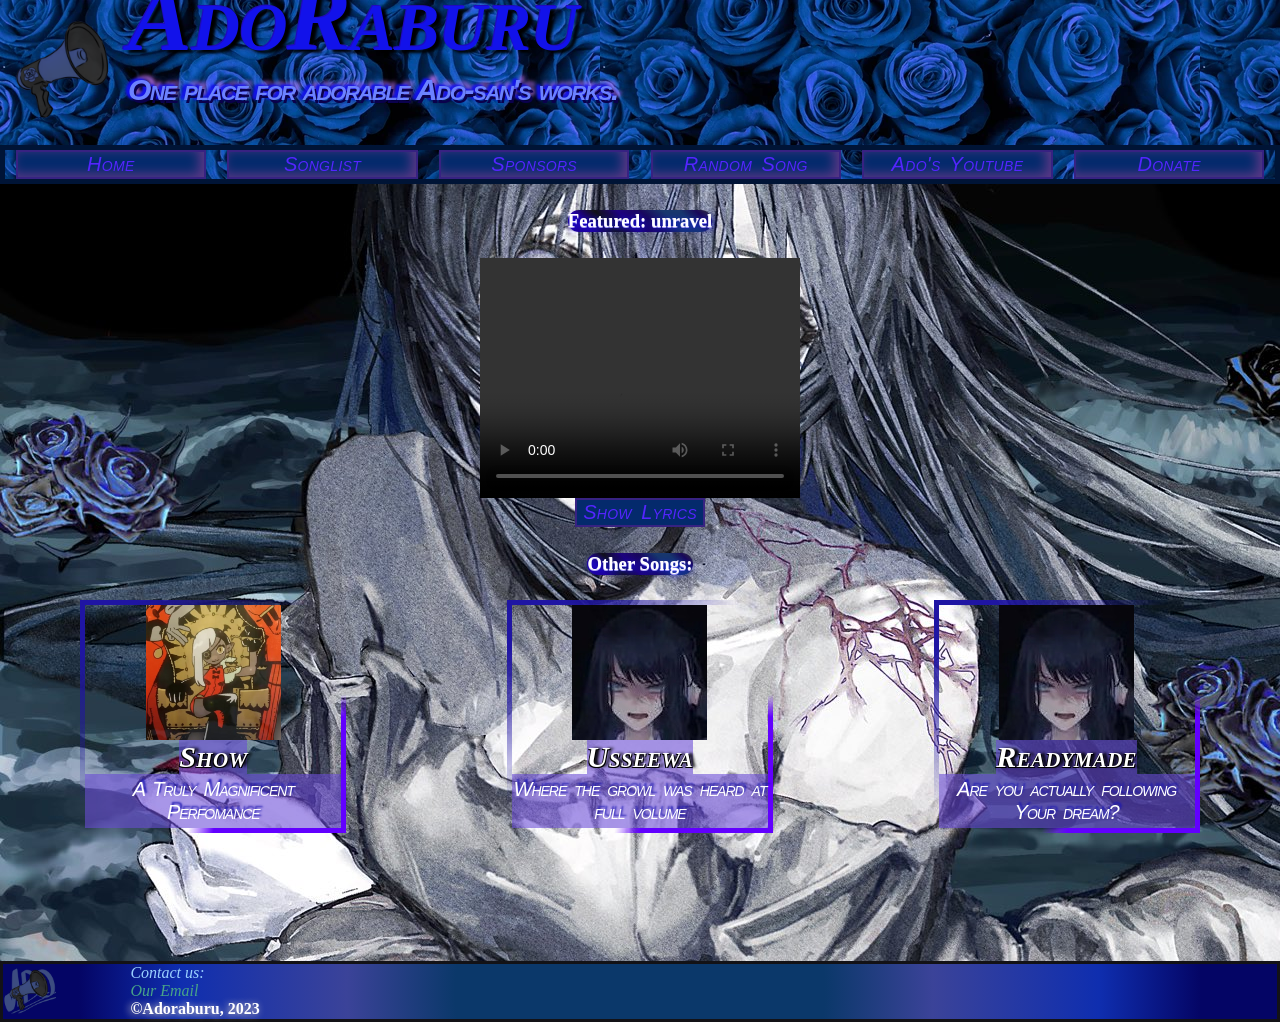
==== AdoRaburu_RE/index.html @ e4f45481 "Initial commit" ====
<!DOCTYPE html>
<html lang="en">
<head>
    <meta charset="UTF-8">
    <meta name="viewport" content="width=device-width, initial-scale=1.0">
    <meta name="description" content="Fan page for the creations of Ado, a japanese singer">
    <meta name="keywords" content="ado, ado singer, アド, ado show, ado usseewa, usseewa, show唱, 唱, Ado-san, Ado, Ado lyrics, ado unravel, Ado unravel, unravel Ado">
    <meta name="author" content="Aitemu(Aitemada)">
    <link rel="stylesheet" href="StyleLanding.css"> <link rel="icon" type="image/x-icon" href="Images/speakerLogo1.png">
    <title>AdoRaburu</title>
    <script src="Landing.js" defer></script><script src="jquery-3.7.1.slim.min.js" defer></script>
</head>
<body>
   
    
    <header>
        <img src="Images/speakerLogo0.png" alt="CoolMegaphoneLogo">
        <div id="containHeads">
        <h1 id="mainHead">AdoRaburu</h1>
        <h2>One place for adorable Ado-san's works.</h2>
        </div>
    </header>
    <nav>
        <button onclick="reHome()">Home</button>
        <button onclick="sngList()">Songlist</button> 
        <button onclick="showSponsors()">Sponsors</button> 
        <button onclick="randSong()">Random Song</button> 
        <button onclick="AdoYT()">Ado's Youtube</button> 
        <button onclick="donate()">Donate</button> 
    </nav>
   
    <div id="siteStruct">
        <h3>Featured: unravel</h3>
        <div id="mainCont">
        <pre id="lyrics">
[Intro]
Oshiete, oshiete yo sono shikumi wo
Boku no naka ni dare ga iru no?
Kowareta, kowareta yo kono sekai de
Kimi ga warau nanimo miezu ni
            
[Verse 1]
Kowareta boku nante sa
Iki wo tomete
Hodokenai mou hodokenai yo
Shinjitsu sae, freeze
            
[Pre-Chorus]
Kowaseru, kowasenai, kurueru, kuruenai
Anata wo mitsukete
            
[Chorus]
Yureta yuganda sekai ni dan dan
Boku wa sukitootte mienaku natte
 Mitsukenaide boku no koto wo mitsumenaide
Dareka ga egaita sekai no naka de
Anata wo kizutsuketaku wa nai yo
Oboeteite boku no koto wo
Azayaka na mama
          
[Verse 2]
Mugen ni hirogaru kodoku ga karamaru
Mujaki ni waratta kioku ga sasatte
Ugokenai, ugokenai, ugokenai
Ugokenai, ugokenai, ugokenai yo
Unravelling the world

[Instrumental Break]
            
[Bridge]
Kawatte shimatta kaerarenakatta
Futatsu ga karamaru futari ga horobiru
Kowaseru, kowasenai, kurueru, kuruenai
Anata wo kegasenai yo
            
[Chorus]
Yureta yuganda sekai ni dan dan
Boku wa sukitootte mienaku natte
Mitsukenaide boku no koto wo 
Mitsumenaide            
Dareka ga shikunda kodoku na wana ni
Mirai ga hodokete shimau mae ni
Omoidashite boku no koto wo
Azayaka na mama
            
[Post-Chorus]
Wasurenaide, wasurenaide
Wasurenaide, wasurenaide
Kawatte shimatta koto ni paralyze
Kaerarenai koto darake no paradise
Oboeteite boku no koto wo
            
[Outro]
Oshiete, oshiete
Boku no naka ni dare ga iru no?
        </pre>    
        <video src="videos/adounravel.mp4" width="320" height="240" controls></video>
        <button id="switlyr">Show Lyrics</button><button id="killlyr">Hide Lyrics</button>
        </div>
        <!-- <div id="comms"><button onclick="hideComm" id="HideCom">Hide Comentary</button></div> -->
        <h3>Other Songs:</h3>
    <div id="othervids">
        <div class="specialBorder"><a href="pages/show/show.html"><div class="vidsug">
           <img src="Images/show.jpg" alt="thumbnail">
           <h3>Show</h3>
           <span>A Truly Magnificent Perfomance</span>
        </div></a></div>
        <div class="specialBorder"><a href="pages/404.html"><div class="vidsug">  <!-- pages/usseewa/usseewa.html -->
            <img src="Images/AdoLogo.jpg" alt="thumbnail">
            <h3>Usseewa</h3>
            <span>Where the growl was heard at full volume</span>
        </div></a></div>
        <div class="specialBorder"><a href="pages/404.html"><div class="vidsug">  <!-- pages/readymade/readymade.html -->
            <img src="Images/AdoLogo.jpg" alt="thumbnail">
            <h3>Readymade</h3>
            <span>Are you actually following Your dream?</span>
        </div></a></div>
    </div>

    </div>
    <footer>    
        <img src="Images/speakerLogo1.png" alt="CoolMegaphoneLogoaswell">
    <div>
        <address style="display: flex; align-self: flex-end; justify-self: right; flex-flow: column; color: rgb(154, 208, 255);">
        Contact us:
        <a href="mailto:rimskykoldun@gmail.com">Our Email</a> 
        </address>
        <span id="copyR">&copy;Adoraburu, 2023</span>
    </div>
    <span id="sneaky">Made by Alex S., or Aitemu</span><span id="bneaky">Hope you're having a great day.</span>
    </footer>
    <!-- contacts original author links about us  -->
    
    <!-- <p>
        <a href="http://jigsaw.w3.org/css-validator/check/referer">
            <img style="border:0;width:88px;height:31px"
                src="http://jigsaw.w3.org/css-validator/images/vcss"
                alt="Правильный CSS!" />
        </a>
    </p>
    <p>
        <a href="http://jigsaw.w3.org/css-validator/check/referer">
            <img style="border:0;width:88px;height:31px"
                src="http://jigsaw.w3.org/css-validator/images/vcss-blue"
                alt="Правильный CSS!" />
            </a>
        </p> -->
</body>
</html>
---- AdoRaburu_RE/StyleLanding.css ----
* {
   cursor: url(Images/NormalCur.png), pointer;
}


button{
    font-size: 20px;
    letter-spacing: 0.3px;
    word-spacing: 3.4px;
    font-style: italic;
    font-variant: small-caps;
}

::-webkit-scrollbar-track {
    background: #7b7b7b;
    width: 0; 
  }

  ::-webkit-scrollbar {
    width: 5px;
  }

  /* Handle */
  ::-webkit-scrollbar-thumb {
    background: #000000; 
  }
  
  /* Handle on hover */
  ::-webkit-scrollbar-thumb:hover {
    background: #646464; 
  }  

#copyR{
    position: absolute;
    display: flex; 
    align-self: flex-end; 
    color: white; 
    font-weight: bolder; 
    text-shadow: -2px 1px 7px #f3e5d1; 
    text-align: center;
}

#lyrics{
    overflow-wrap: normal;
    overflow: scroll;
    word-break: break-all;
    font-size: 170%;
  display: none;
  flex-flow: row wrap;
  text-align: center;
  color: #ffffff;
  text-shadow: -2px 1px 7px #f3e5d1;
  background-color: rgb(70 25 145 / 37%);
  max-width: 100vw;
  transition-duration: 200ms;
  transition-property: all;
  z-index: 2;
}
pre{
    white-space: pre-line;
    justify-content: center;
    display: flex;
    margin: 0;
    padding: 0%;
}

#mainCont{
    height: 30vh;
    flex-flow: column;
    justify-content: center;
    display: flex;
    align-items: center;
}

#killlyr{
    transition-duration: 250ms;
    transition-property: all;
    position: absolute;
    left: 0%;
    align-self: center;
    display: none;
    z-index: 2;
}

#switlyr{
    transition-duration: 250ms;
    transition-property: all;
    align-self: center;
}

/* #comms{
    
}

#HideCom{

}
 */


img, button:hover{
    cursor: url(Images/RoseCur.png), crosshair; 
}

/* html :not(button){
    
} */

body{
    transition-duration: 250ms;
    transition-property: all;
    background: scroll;
    margin: 0;
    background-repeat: no-repeat; 
    display: flex;
    flex-flow: column nowrap;
    min-height: 100vh;
    background-image: url(Images/Adounravel0.jpg) ;
}

#siteStruct{
    display: grid;
    /* border:  5px solid #3A5A92; */
    margin: 0%;
    padding: 0%;
}

#mainNavig{
    /* border:  5px solid #f58d05; */
    display: grid;
}

/* #nav{
    display: grid;
    border:  5px solid #055df5;
} */

nav{
    border:  5px solid #001436;
    display: flex;
    float: left;
    justify-content: space-around;
    background-image: url(Images/rosesbckgrnd.png);
   
}

header > img{
    display: flex;
    align-self: center;
    width: 100%;
    height: auto;
   
}

footer > img{
    display: flex;
    align-self: center;
    width: 100%;
    height: auto;
    max-height: 53px;
    max-width: 53px;
}

button{
    color: #5425ff;
    background-color: #042a6c;
    border: #372282 2px solid;
}


nav button{
    transition-property: all;
    transition-duration: 200ms;
   width: 15%;
   height: auto;
   box-shadow:  -5px -3px 12px rgb(92, 56, 135) inset;
}

button:hover{
    box-shadow:  1px 0px 19px rgb(184 125 255) inset;
    color: #1f0b68;
    background-color: #1b58c3;
    border: #372282 2px solid;
    font-weight: bolder;
}

header{
  
    display: grid;
    grid-template-columns: 10% 90%;
    background-image: url(Images/rosesbckgrnd.png);
    /* border:  5px solid #d2d2d2; */
}

h1{
 
    font-family: "Times New Roman", Times, serif;
    font-size: 6em;
    letter-spacing: -0.6px;
    word-spacing: 3.4px;
   font-weight: 700;
    text-decoration: none solid rgb(68, 68, 68);
    font-style: italic;
    font-variant: small-caps;
    text-transform: none;
    
    margin-top: 20px;
    align-items: flex-end;
    animation: color_changin 2s infinite;

    color: rgb(18, 18, 234);
    text-shadow: rgb(32, 10, 190) -1px -1px 0px, black 5px 3px 3px;
   
}


@keyframes color_changin {
    0% { color: rgb(40, 22, 112); }

   50% {color: rgb(17, 0, 255);}
    
    100%{color: rgb(40, 22, 112);}
}

h2{
    font-family: "Lucida Sans Unicode", "Lucida Grande", sans-serif;
    letter-spacing: -1.6px;
    word-spacing: 1.4px;
    font-weight: 700;
    font-style: italic;
    font-variant: small-caps;
    text-transform: none;
    text-decoration: none solid rgb(68, 68, 68);
    color: rgb(108 130 255);
    text-shadow: rgb(11, 1, 77) 2px 3px 0px, rgb(18, 18, 234) -3px -1px 3px, rgb(18, 18, 234) -3px -1px 3px, rgb(190 118 251) 4px -4px 4px;
}

#containHeads{
    padding: 0;
    margin: 0%;
    display: grid;
    grid-template-rows: 50% 50%;
   /* background: linear-gradient(-135deg, #353535, #1a095a, rgb(24, 55, 109) 20% 30%, #1a095a, #1e037f, #131216 , #210097 85%); */
}

#containHeads > *{
    margin-top: 0;
    margin-bottom: 0;
   
display: flex;

}

#othervids{
   display: flex;
   justify-content: space-around;
   /* border: #171717 solid 2px; */
}
  .vidsug{
    transition-property: all;
    transition-duration: 250ms;
    justify-content: center;
    display: flex;
    /* border: #210097 solid 3px; */
    flex-flow: column wrap;

  }

  .specialBorder {
    
    width: auto;
    height: auto;
    border: 5px solid transparent;
    border-image: linear-gradient(to left top,#6200ff 25%, transparent 30%, transparent 55%, rgb(31, 21, 163) 90%);
    border-image-slice: 1;
  }

 .vidsug img{
    width: 135px; height: auto;
      flex-direction: column;
        display: flex;
        align-self: center;
  }
  .vidsug:hover{
    
    box-shadow: 0px 0px 21px 11px rgb(45, 45, 138) inset, 7px 4px 10px 8px black;
       
   }
  .vidsug h3{
    border-radius: 0;
    margin-bottom: 0%;
    margin-top: 0%;
    height: auto;
    display: flex;
    align-self: center;
    width: auto;
    font-size: 30px;
    letter-spacing: 0.3px;
    word-spacing: 3.4px;
    font-style: italic;
    font-variant: small-caps;
    background-image: none;
    /* background-color: #1e037f; */
    /* border: #372282 2px solid; */
    background-color: rgba(106, 76, 216, 0.584);
    text-shadow: 4px 0px 3px rgb(0 0 0), 1px 1px 0px rgb(0 0 0), -1px 1px 0px rgb(0 0 0);
    color: white;
}
  .vidsug span{

    justify-content: center;
    flex-wrap: wrap;
    align-content: center;
    min-height: 54px;
    text-align: center;
    height: auto;
    display: flex;
    align-self: center;
    width: auto;
    font-size: 20px;
    letter-spacing: -1.0px;
    word-spacing: 3.4px;
    font-style: italic;
    font-variant: small-caps;
    font-family:'Segoe UI', Tahoma, Geneva, Verdana, sans-serif;
    color:white;
    text-shadow: rgb(30, 25, 177) 2px -3px 2px;
    /* border: #372282 2px solid; */
    background-color: rgba(106, 76, 216, 0.584);
}
video{
  display: flex;
  justify-self: center;
 margin-top: 0;
 background-color: #00143600;
    border: #7c3a92;
}

a{
    width: fit-content;
    color: rgb(72, 163, 136);
    text-decoration: none;
}

address a:hover{
    text-decoration: underline solid rgb(255, 255, 255);
    color: rgb(43, 99, 82);
}

h3{
    border-radius: 20px;
    margin-bottom: 2%;
    margin-top: 2%;
    display: flex;
    justify-self: center;
    background: linear-gradient(-135deg, #353535, #1a095a, rgb(24, 55, 109) 20% 30%, #1a095a, #1e037f, #131216 , #210097 85%);
    text-shadow: 1px 2px 7px rgb(16 24 255), 0px 1px 0px rgb(230 213 249);
    color: rgb(255, 255, 255);
}

footer{
   height: 55px;
   position: relative;
   bottom: 0;
   width: auto;
   display: grid;
   grid-template-columns: 10% 25% 32% 32%;
   
   margin-top: auto;
   background: radial-gradient(circle, rgba(11,56,106,1) 29%, rgba(59,67,153,1) 46%,rgba(15,46,175,1) 72%, rgba(4,5,101,1) 88%);
   border: 3px #131216 solid;
}

@media screen and (min-width: 900px) {
    #othervids{
        margin-bottom: 10%;
    }

    button{
      
        height: auto;
     
    }
  }
  
  @media screen and (max-width: 995px) {
    body{
        background-position-x: -250px;
    }
  
  } 

  @media screen and (max-width: 750px) {
    body{
        background-position-x: -360px;
    }
   
  
  } 

  @media screen and (min-width: 750px){
    .vidsug span{
        width: 20vw;
    }
  }

  @media screen and (min-width: 600px) {
  h2{
    font-size:30px;
}}

  @media screen and (max-width: 590px) {
    body{
        background-position-x: -430px;
        
    }
 

  } 


  @media screen and (max-width: 599px) {
    h1{
        font-size:30px;
    }
 
  }

  @media screen and (max-width: 699px) {
    nav{
       display: grid;
       grid-template-columns: 1fr 1fr 1fr;
       grid-template-rows: 1fr 1fr; 
    }
  
    nav button{
        width: auto;
        height: auto;
        display: flex;
        align-items: center;
        justify-content: center;
     }
  }

  @media screen and (min-height: 1151px){
    body{
      background-size: cover;
      background-position-x: -250px;
    }
}
@media screen and (max-width: 280px){ /*nothing narrower galaxy fold huh...*/
    html{
        margin-bottom: 3%;
        margin: 0%;
        display: flex;
        flex-flow: column wrap;
        justify-content: center;
        min-width: 280px;
    }
    body{background-size: auto;}
}
@media screen and (max-width: 335px){ /*nothing narrower galaxy fold huh...*/
    html{
        margin: 0%;
        display: flex;
        flex-flow: column wrap;
        justify-content: center;
        min-width: 280px;
    }
    /* body{background-size: cover;} */
}

  @media screen and (max-width: 390px) {
    h1{
        font-size:25px;
       
    }
    h2{
        font-size: 18px;
    } 
    body {
        background-position-x: -460px;
         background-size: cover; 
       
    }
    #containHeads > *{
     justify-content: space-evenly;
   
    }
}


@media screen and (max-width: 469px){
    #othervids{
        flex-flow: column;
       
    }
  
}

@media screen and (max-width: 315px){ 
    body {
        background-position-x: -485px;
    
       
    }
    
  }

  #sneaky{
    color: white;
    font-weight: bolder;
    text-shadow: -2px 1px 7px #f3e5d1;
    display: none;
    align-items: flex-end;
   justify-content: flex-end;
   z-index: 12;
}

  #sneaky:hover{
    display: flex;
  }
  #bneaky:hover{
    display: flex;
  }

  #bneaky{
    color: white;
    font-weight: bolder;
    text-shadow: -2px 1px 7px #f3e5d1;
    display: none;
    align-items: flex-start;
   justify-content: flex-end;
   z-index: 12;
}
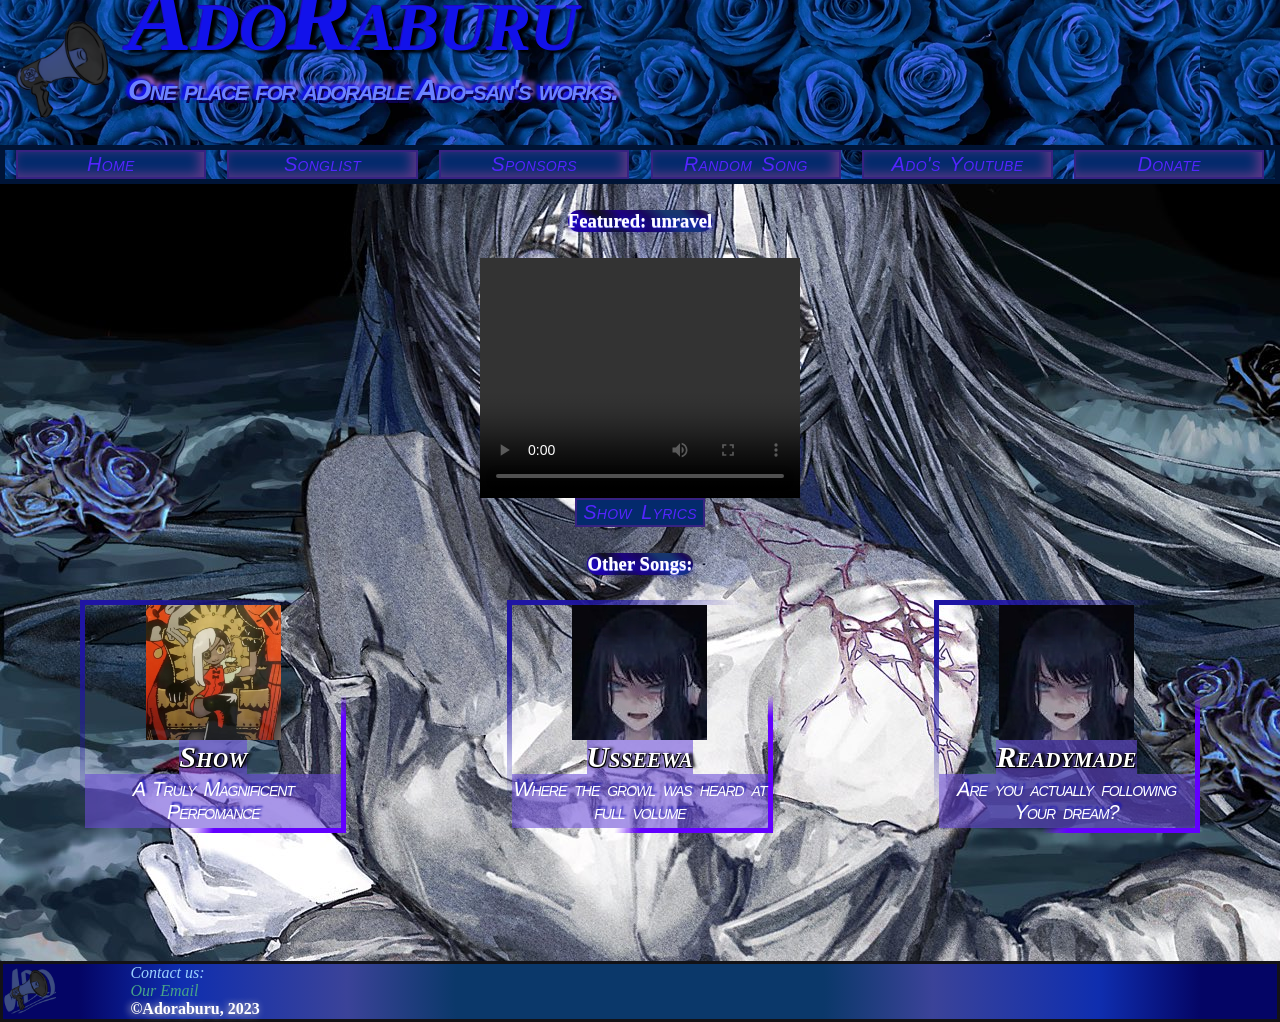
==== commit d4eef8f5: "HTML minor readability improvements Flushed some unnecessary comments" ====
--- a/AdoRaburu_RE/index.html
+++ b/AdoRaburu_RE/index.html
@@ -129,21 +129,5 @@
     </div>
     <span id="sneaky">Made by Alex S., or Aitemu</span><span id="bneaky">Hope you're having a great day.</span>
     </footer>
-    <!-- contacts original author links about us  -->
-    
-    <!-- <p>
-        <a href="http://jigsaw.w3.org/css-validator/check/referer">
-            <img style="border:0;width:88px;height:31px"
-                src="http://jigsaw.w3.org/css-validator/images/vcss"
-                alt="Правильный CSS!" />
-        </a>
-    </p>
-    <p>
-        <a href="http://jigsaw.w3.org/css-validator/check/referer">
-            <img style="border:0;width:88px;height:31px"
-                src="http://jigsaw.w3.org/css-validator/images/vcss-blue"
-                alt="Правильный CSS!" />
-            </a>
-        </p> -->
 </body>
 </html>
--- a/AdoRaburu_RE/StyleLanding.css
+++ b/AdoRaburu_RE/StyleLanding.css
@@ -88,23 +88,11 @@
     align-self: center;
 }
 
-/* #comms{
-    
-}
-
-#HideCom{
-
-}
- */
-
 
 img, button:hover{
     cursor: url(Images/RoseCur.png), crosshair; 
 }
 
-/* html :not(button){
-    
-} */
 
 body{
     transition-duration: 250ms;
@@ -120,20 +108,13 @@
 
 #siteStruct{
     display: grid;
-    /* border:  5px solid #3A5A92; */
     margin: 0%;
     padding: 0%;
 }
 
 #mainNavig{
-    /* border:  5px solid #f58d05; */
     display: grid;
 }
-
-/* #nav{
-    display: grid;
-    border:  5px solid #055df5;
-} */
 
 nav{
     border:  5px solid #001436;
@@ -189,7 +170,6 @@
     display: grid;
     grid-template-columns: 10% 90%;
     background-image: url(Images/rosesbckgrnd.png);
-    /* border:  5px solid #d2d2d2; */
 }
 
 h1{
@@ -213,7 +193,6 @@
    
 }
 
-
 @keyframes color_changin {
     0% { color: rgb(40, 22, 112); }
 
@@ -240,7 +219,6 @@
     margin: 0%;
     display: grid;
     grid-template-rows: 50% 50%;
-   /* background: linear-gradient(-135deg, #353535, #1a095a, rgb(24, 55, 109) 20% 30%, #1a095a, #1e037f, #131216 , #210097 85%); */
 }
 
 #containHeads > *{
@@ -254,20 +232,17 @@
 #othervids{
    display: flex;
    justify-content: space-around;
-   /* border: #171717 solid 2px; */
 }
   .vidsug{
     transition-property: all;
     transition-duration: 250ms;
     justify-content: center;
     display: flex;
-    /* border: #210097 solid 3px; */
     flex-flow: column wrap;
 
   }
 
   .specialBorder {
-    
     width: auto;
     height: auto;
     border: 5px solid transparent;
@@ -300,8 +275,6 @@
     font-style: italic;
     font-variant: small-caps;
     background-image: none;
-    /* background-color: #1e037f; */
-    /* border: #372282 2px solid; */
     background-color: rgba(106, 76, 216, 0.584);
     text-shadow: 4px 0px 3px rgb(0 0 0), 1px 1px 0px rgb(0 0 0), -1px 1px 0px rgb(0 0 0);
     color: white;
@@ -448,7 +421,7 @@
       background-position-x: -250px;
     }
 }
-@media screen and (max-width: 280px){ /*nothing narrower galaxy fold huh...*/
+@media screen and (max-width: 280px){ 
     html{
         margin-bottom: 3%;
         margin: 0%;
@@ -459,7 +432,7 @@
     }
     body{background-size: auto;}
 }
-@media screen and (max-width: 335px){ /*nothing narrower galaxy fold huh...*/
+@media screen and (max-width: 335px){
     html{
         margin: 0%;
         display: flex;
